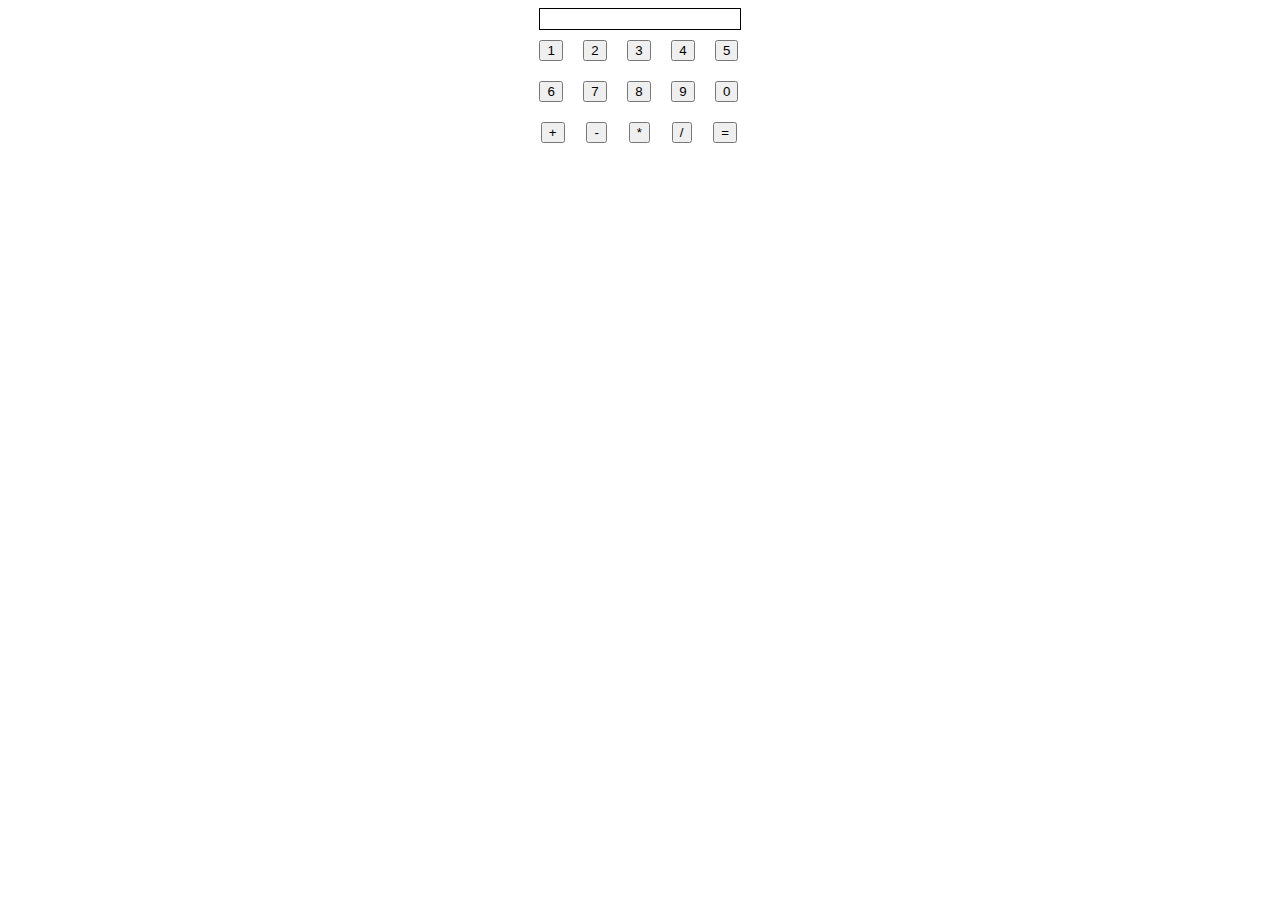
==== index .html @ b7cdefe9 "created buttons" ====
<!DOCTYPE html>
<html lang="en">
<head>
    <meta charset="UTF-8">
    <meta name="viewport" content="width=device-width, initial-scale=1.0">
    <title>Document</title>
    <link rel="stylesheet" href="style.css">
    <script src="script.js" defer></script>
</head>
<body>
    <div class="container">
        <div class="result"></div>
    <div class="but">
        <button id="1" class="num">1</button>
        <button id="2" class="num">2</button>
        <button id="3" class="num">3</button>
        <button id="4" class="num">4</button>
        <button id="5" class="num">5</button>
        <button id="6" class="num">6</button>
        <button id="7" class="num">7</button>
        <button id="8" class="num">8</button>
        <button id="9" class="num">9</button>
        <button id="0" class="num">0</button>
        <button id="add" class="operator">+</button>
        <button id="sub"class="operator">-</button>
        <button id="mul" class="operator">*</button>
        <button id="div" class="operator">/</button>
        <button id="equalto" class="operator">=</button>
    </div>
    </div>
</body>
</html>
---- style.css ----
body{
    display:flex;
    justify-content: center;
}
.container{
    display: flex;
    flex-direction: column;
    justify-content: center;
    /* max-width: 100px; */
    flex-wrap: wrap;
    gap: 10px;
}
.result{
    width: 200px;
    height:20px;
    border:1px black solid
}
.but{
    display: flex;
    align-items: center;
    justify-content: space-evenly;
    max-width: 200px;
    flex-wrap: wrap;
    gap:20px;
}
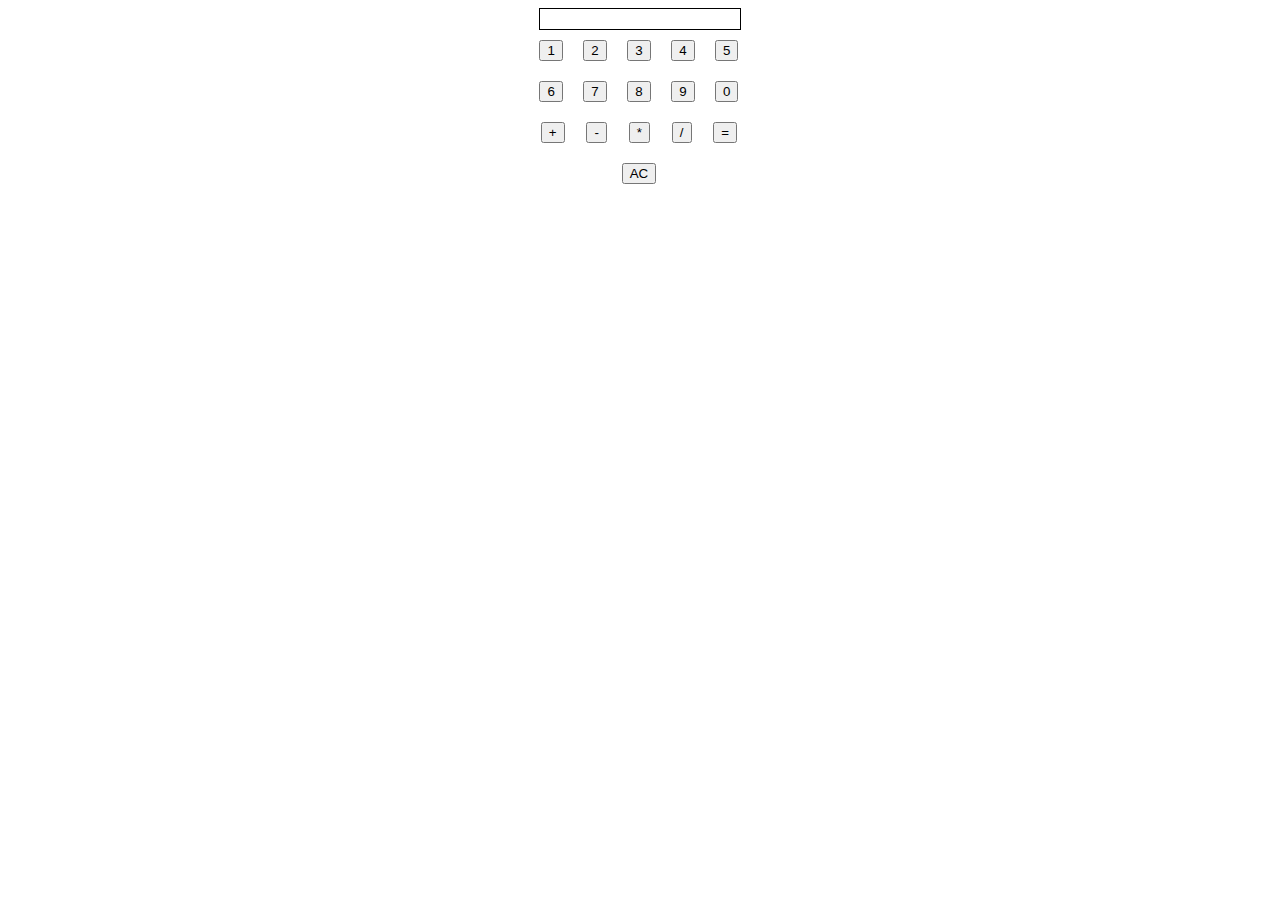
==== commit b662d4b0: "with mistake" ====
--- a/index .html
+++ b/index .html
@@ -26,6 +26,7 @@
         <button id="mul" class="operator">*</button>
         <button id="div" class="operator">/</button>
         <button id="equalto" class="operator">=</button>
+        <button id="ac">AC</button>
     </div>
     </div>
 </body>
